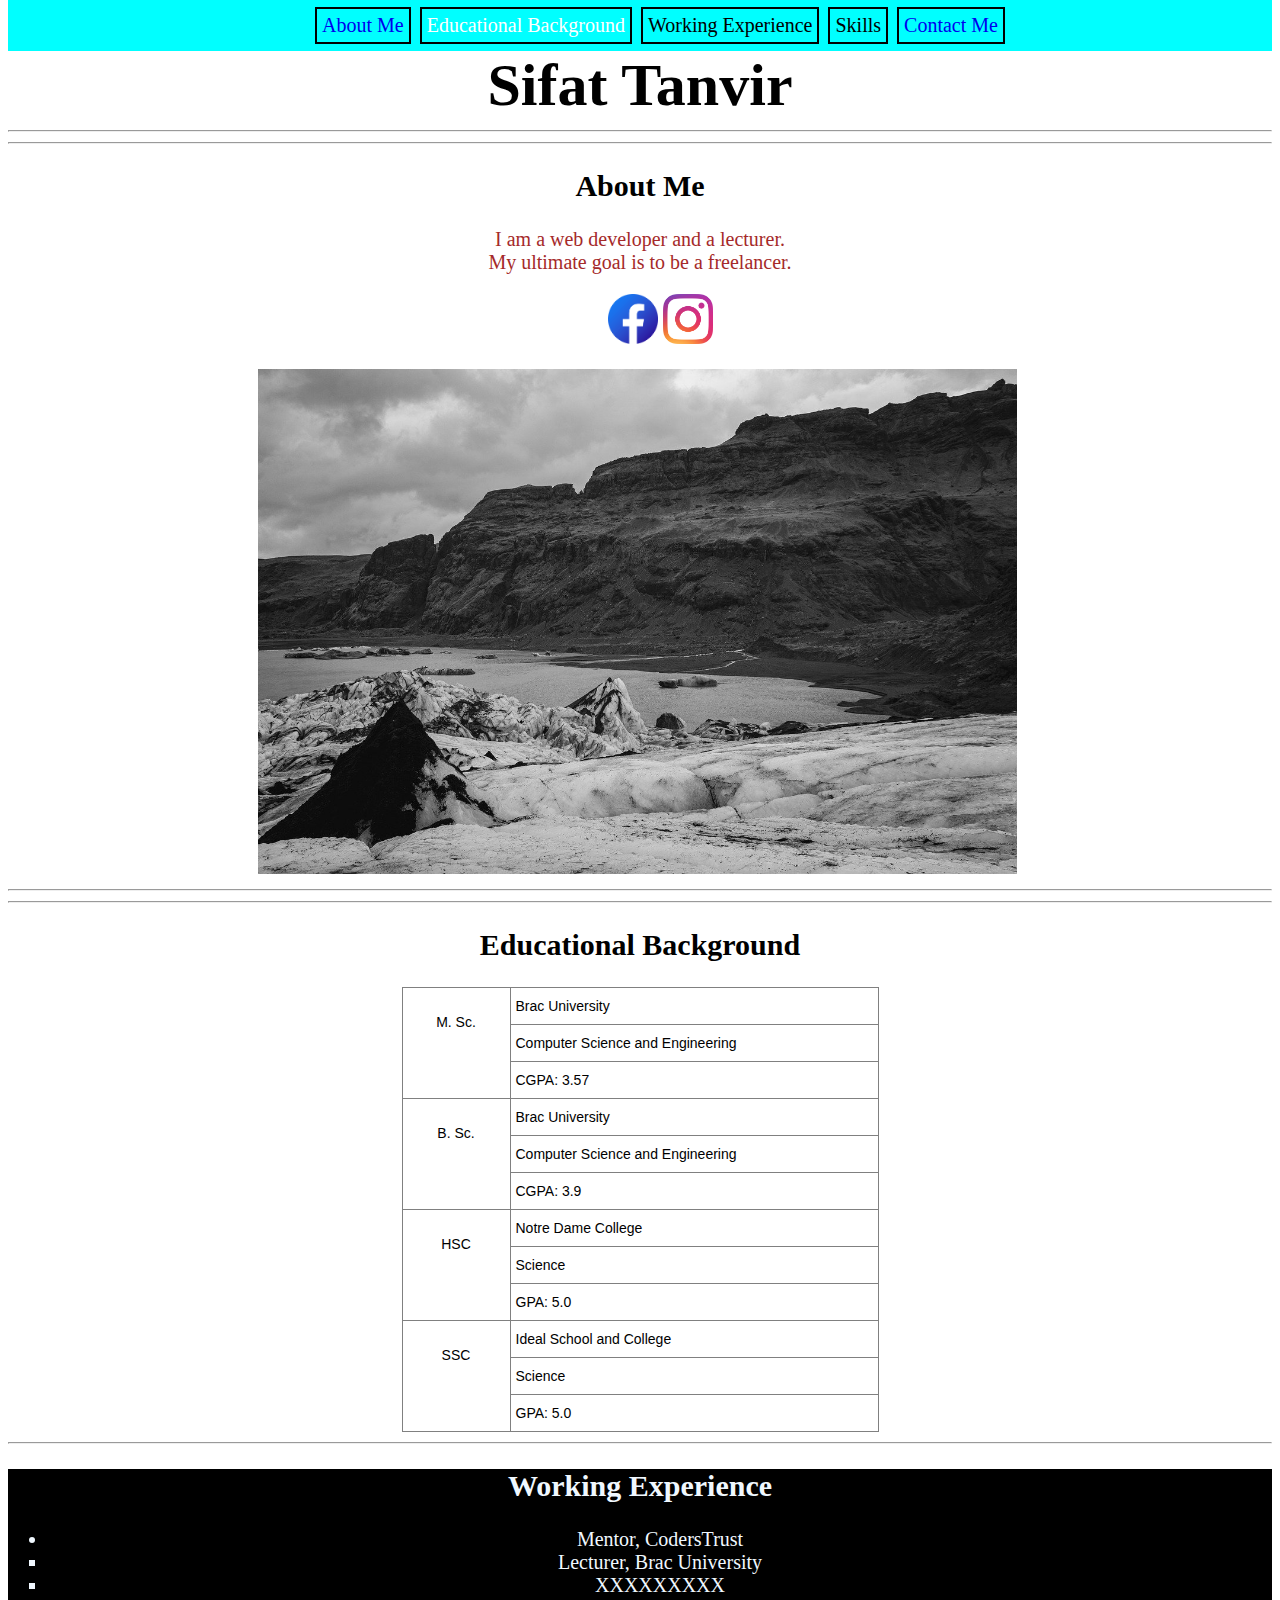
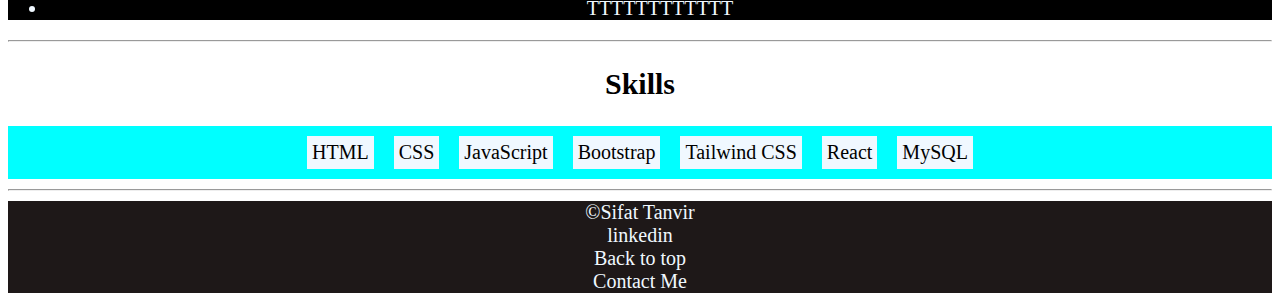
==== index.html @ 0ce72ecf "First Commit" ====
<!DOCTYPE html>
<html lang="en">
    <head>
        <meta charset="UTF-8">
        <meta name="author" content="Sifat Tanvir">
        <title>My Portfolio</title>
        <link rel="icon" href="html-5.png">
        <link rel="stylesheet" href="main.css">
    </head>
    <body>
    <center>

      <div id="nav">
        <ul style="margin-top: 5px; margin-bottom: 5px;">
          <li class="n1"><a href="#aboutme" style="text-decoration: none;">About Me</a></li>
          <li class="n1"><a href="#edu" style="text-decoration: none; color: rgb(255, 255, 255);">Educational Background</a></li>
          <li class="n1">Working Experience</li>
          <li class="n1">Skills</li>
          <li class="n1"><a href="contact.html" style="text-decoration: none;">Contact Me</a></li>
        </ul>
      </div>



        <h1>Sifat Tanvir</h1>
        <hr><hr>

        <!-- <input type="checkbox" class="toggle-light-dark">   -->


        <div id="y">
        <section id="aboutme"><h2>About Me</h2>
            <p class="a">I am a <span id="x">web developer</span> and a lecturer. <br>My ultimate goal is to be a freelancer.</p>
            <ol>
              <li style="display: inline;"> <a href="https://facebook.com/"><img src="f.png" width="50" height="50" alt=""></a> 
              </li>
              <li style="display: inline;"> <a href="https://instagram.com/"><img src="i.png" width="50" height="50" alt=""></a> 
              </li>
            </ol>
            <img id="img1" src="1.jpg" alt="Nice to meet you!" height="50%" width="60%"> <img src="" alt="">
        </section></div>
        <hr>
        
        <!-- <div class="wrapper">
          <div class="static-txt">I'm a</div>
          <ul class="dynamic-txts">
            <li><span>YouTuber</span></li>
            <li><span>Designer</span></li>
            <li><span>Developer</span></li>
            <li><span>Freelancer</span></li>
          </ul>
        </div> -->

        <hr>
        <section id="edu"><h2>Educational Background</h2>
            <style type="text/css">
                .tg  {border-collapse:collapse;border-spacing:0;}
                .tg td{border-color:black;border-style:solid;border-width:1px;font-family:Arial, sans-serif;font-size:14px;
                  overflow:hidden;padding:10px 5px;word-break:normal;}
                .tg th{border-color:black;border-style:solid;border-width:1px;font-family:Arial, sans-serif;font-size:14px;
                  font-weight:normal;overflow:hidden;padding:10px 5px;word-break:normal;}
                .tg .tg-c3ow{border-color:inherit;text-align:center;vertical-align:top}
                .tg .tg-0pky{border-color:inherit;text-align:left;vertical-align:top}
                </style>
                <table class="tg" style="undefined;table-layout: fixed; width: 476px">
                <colgroup>
                <col style="width: 108px">
                <col style="width: 368px">
                </colgroup>
                <thead>
                  <tr>
                    <th class="tg-c3ow" rowspan="3">   <br>M. Sc.   </th>
                    <th class="tg-0pky"> Brac   University   </th>
                  </tr>
                  <tr>
                    <th class="tg-0pky">Computer Science   and Engineering   </th>
                  </tr>
                  <tr>
                    <th class="tg-0pky"> CGPA: 3.57   </th>
                  </tr>
                </thead>
                <tbody>
                  <tr>
                    <td class="tg-c3ow" rowspan="3">   <br>B. Sc.   </td>
                    <td class="tg-0pky">Brac   University   </td>
                  </tr>
                  <tr>
                    <td class="tg-0pky">Computer Science   and Engineering   </td>
                  </tr>
                  <tr>
                    <td class="tg-0pky">CGPA: 3.9</td>
                  </tr>
                  <tr>
                    <td class="tg-c3ow" rowspan="3">   <br>HSC   </td>
                    <td class="tg-0pky">Notre Dame   College   </td>
                  </tr>
                  <tr>
                    <td class="tg-0pky">Science   </td>
                  </tr>
                  <tr>
                    <td class="tg-0pky">GPA: 5.0   </td>
                  </tr>
                  <tr>
                    <td class="tg-c3ow" rowspan="3">   <br>SSC   </td>
                    <td class="tg-0pky">Ideal School   and College   </td>
                  </tr>
                  <tr>
                    <td class="tg-0pky">Science   </td>
                  </tr>
                  <tr>
                    <td class="tg-0pky">GPA: 5.0   </td>
                  </tr>
                </tbody>
                </table>
        </section>
        <hr>
        
        <section>
          <div class="we">
          <h2>Working Experience</h2>
            <ul>
                <li class="li1">Mentor, CodersTrust</li>
                <li class="li2">Lecturer, Brac University</li>
                <li class="li2">XXXXXXXXX</li>
                <li class="li1">TTTTTTTTTTTT</li>
            </ul>
          </div>
        </section>
      
        <hr>

        <section><h2>Skills</h2>
          <div class="flex-container">
            <div class="flex">HTML</div>
            <div class="flex">CSS</div>
            <div class="flex">JavaScript</div>  
            <div class="flex">Bootstrap</div>
            <div class="flex">Tailwind CSS</div>
            <div class="flex">React</div>  
            <div class="flex">MySQL</div>            
          </div>
        </section>

        <hr>
    
        <footer>
            &copy;Sifat Tanvir <br>
            <a class="a12" href="https://www.linkedin.com/in/sifat-tanvir-91a7801a0/">linkedin</a><br>
            <a class="a12" href="#">Back to top</a> <br>
            <a class="a12" href="contact.html">Contact Me</a>
        </footer>
    </center>
    </body>


</html>
---- main.css ----
html{
    font-size: 20px;
}

footer{
    background-color: rgb(30, 24, 24);
    color: aliceblue;
}

.a{
    color: brown;
}

h1{
    font-size: 60px;
    /* background-color: aqua; */
    display: inline;
}

.we{
    background-color: black;
    color: aliceblue;
}

li[class="li2"]{
    list-style-type: square;
}

#img1{
    filter: saturate(0);
    transition: 500ms ease-in;
}

#img1:hover{
    filter: saturate(1);
    transition: 500ms ease-in;
    box-shadow: 2px 2px 20px black;
}

.a12{
    text-decoration: none;
    color:aliceblue;
}

.n1{
    list-style-type: none;
    display: inline-block;
    background-color: aqua;
    margin: 2px;
    padding: 5px;
    border: 2px solid;
}

#nav{
    background-color: aqua;
    left: 0%;
    position: sticky;
    z-index: 2;
    display: inline-table;
    width: 100%;
    top: 0%;
    
    
}

.n1:hover{
    background-color: black;
    color: yellow;
    transition: 500ms ease-in;
    

}

body{
    margin-top: 0px;
    z-index: 0;
}

.flex-container{
    background-color: aqua;
    display: flex;
    flex-wrap: wrap;
    justify-content: center;
}

.flex{
    margin: 10px;
    border: 5px;
    border-color: black;
    padding: 5px;
    background-color: aliceblue;
} 


.toggle-light-dark{
    height: 160px;
    width: 320px;
    background: #222;
    appearance: none;
    border-radius: 160px;
    box-shadow: inset 0 8px 60px rgba(0,0,0,0.1),
                inset 0 8px 8px rgba(0,0,0,0.1),
                inset 0 -4px 4px rgba(0,0,0,0.1);
    position: relative;
    outline: none;
    cursor: pointer;
    transition: 0.5s;            
}

.toggle-light-dark::before{
    height: 160px;
    width: 160px;
    position: absolute;
    top: 0;
    left: 0;
    content: "";
    background: linear-gradient(to bottom,#444,#222);
    border-radius: 160px;
    transform: scale(0.9);
    transition: 0.5s;
    box-shadow: 0 8px 40px rgba(0,0,0,0.5),
                inset 4px 4px rgba(255,255,255,0.2),
                inset -4px 4px rgba(255,255,255,0.2);
}

.toggle-light-dark:checked{
    background: #fff;
    box-shadow: inset 0 2px 60px rgba(0,0,0,0.1),
                inset 0 2px 8px rgba(0,0,0,0.1),
                inset 0 -4px 4px rgba(0,0,0,0.05);
}

.toggle-light-dark:checked::before{
    left: 160px;
    box-shadow: 0 8px 20px rgba(0,0,0,0.1),
                inset 4px 4px rgba(255,255,255,1),
                inset -4px 4px rgba(255,255,255,1);
    background: linear-gradient(to bottom,#eaeaea,#f9f9f9);            
}

.toggle-light-dark::after{
    content: "";
    position: absolute;
    height: 100vh;
    width: 100vw;
    background: #2b2b2b;
    top: 80px;
    left: 160px;
    z-index: -1;
    transform: translate(-50%,-50%);
    transition: 0.5s;
}

.toggle-light-dark:checked::after{
    background: #f8f8f8;
} 

/* Text Animation */
 .wrapper{
    display: flex;
  }
  .wrapper .static-txt{
    color: #000000;
    font-size: 60px;
    font-weight: 400;
  }
  .wrapper .dynamic-txts{
    margin-left: 15px;
    height: 90px;
    line-height: 90px;
    overflow: hidden;
  }
  .dynamic-txts li{
    list-style: none;
    color: #FC6D6D;
    font-size: 60px;
    font-weight: 500;
    position: relative;
    top: 0;
    animation: slide 12s steps(4) infinite;
  }
  @keyframes slide {
    100%{
      top: -360px;
    }
  }
  .dynamic-txts li span{
    position: relative;
    margin: 5px 0;
    line-height: 80px;
  }
  .dynamic-txts li span::after{
    content: "";
    position: absolute;
    left: 0;
    height: 100%;
    width: 100%;
    background: #343F4F;
    border-left: 2px solid #FC6D6D;
    animation: typing 3s steps(10) infinite;


  @keyframes typing {
    40%, 60%{
      left: calc(100% + 30px);
    }
    100%{
      left: 0;
    }
  } 
  }
  
@media (max-width: 800px){
  h1{
    color:#FC6D6D
  }

  body{
    font-size: 0.75rem;
  }

  .tg{
    font-size: 0.75rem;
  }
}

@media (max-width: 400px){
  
  h1{
    font-size: 1rem;
    color: #0066ff;
  }
  body{
    font-size: 0.5rem;
  }
}
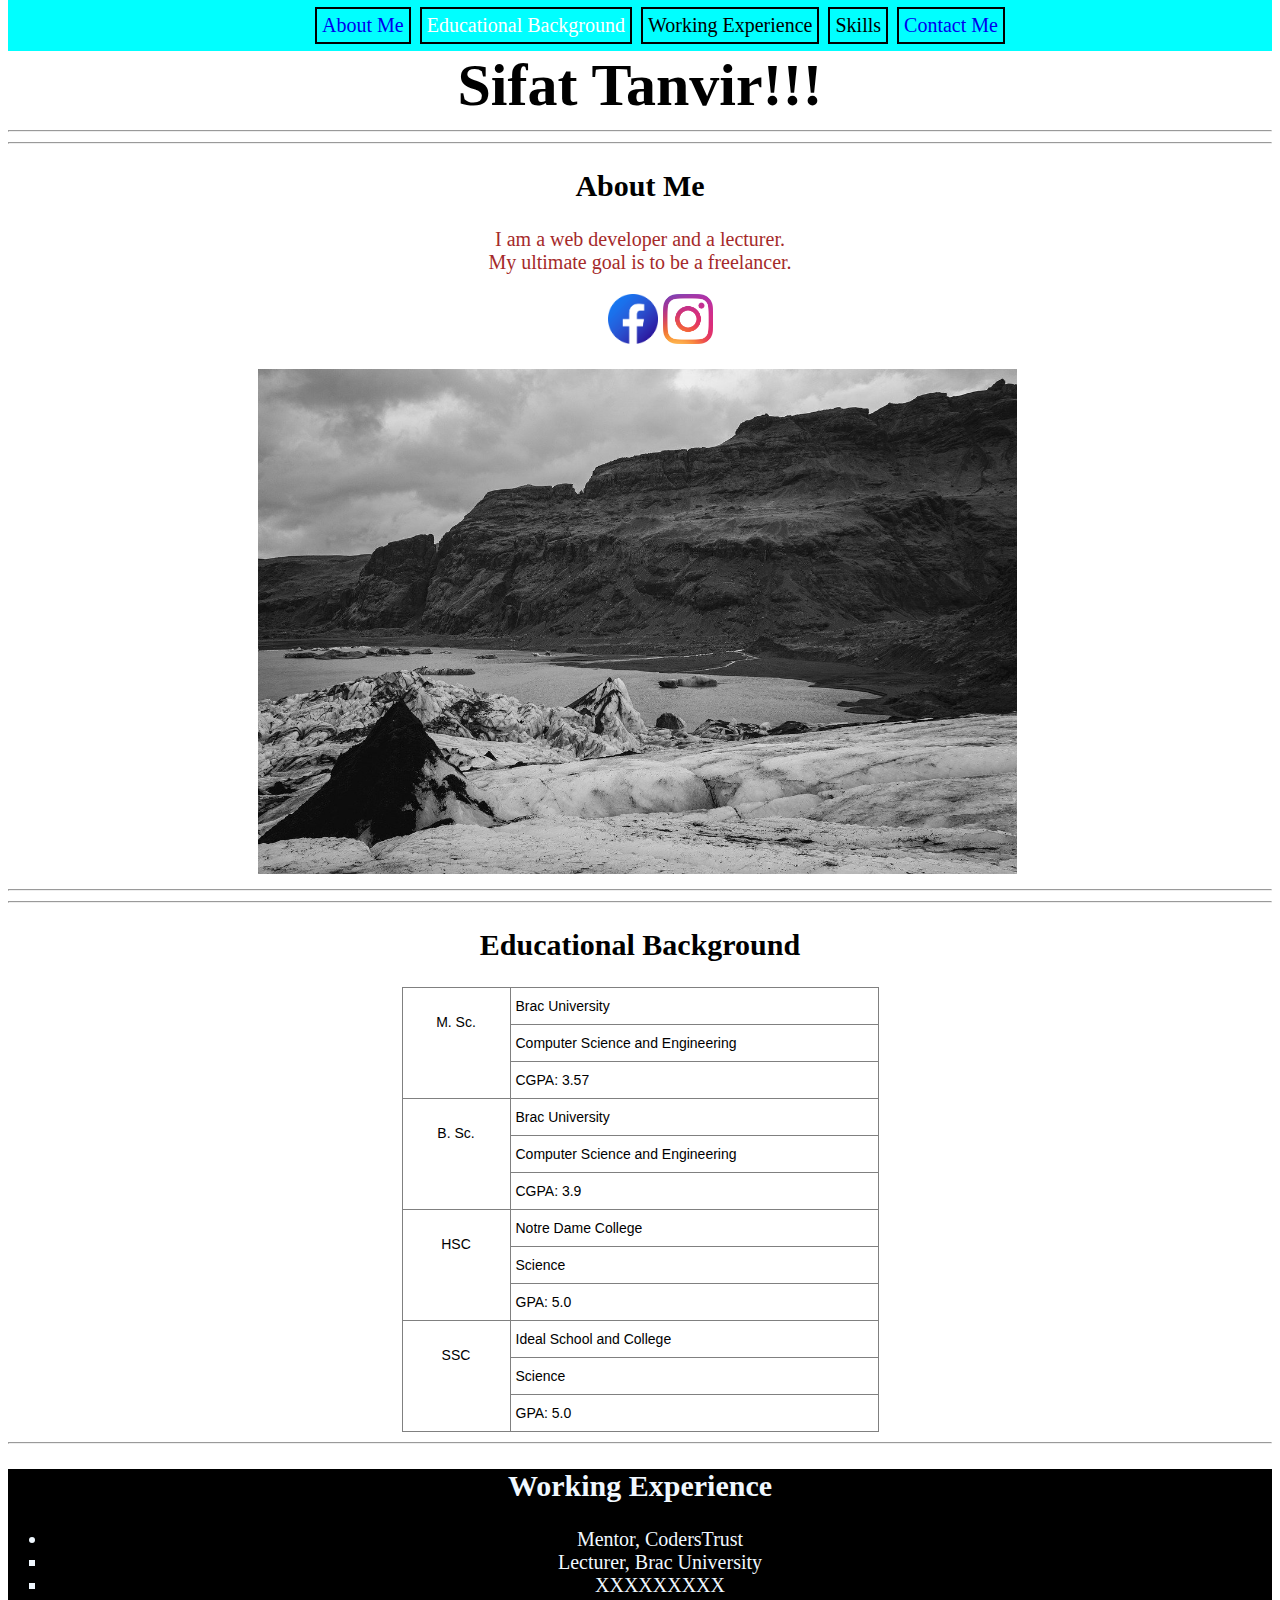
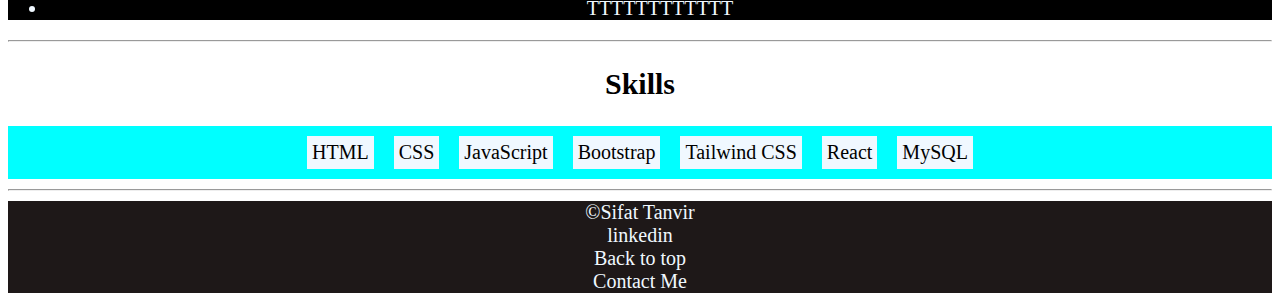
==== commit d647cea4: "New Features" ====
--- a/index.html
+++ b/index.html
@@ -22,7 +22,8 @@
 
 
 
-        <h1>Sifat Tanvir</h1>
+        <h1>Sifat Tanvir!!!</h1>
+    
         <hr><hr>
 
         <!-- <input type="checkbox" class="toggle-light-dark">   -->
